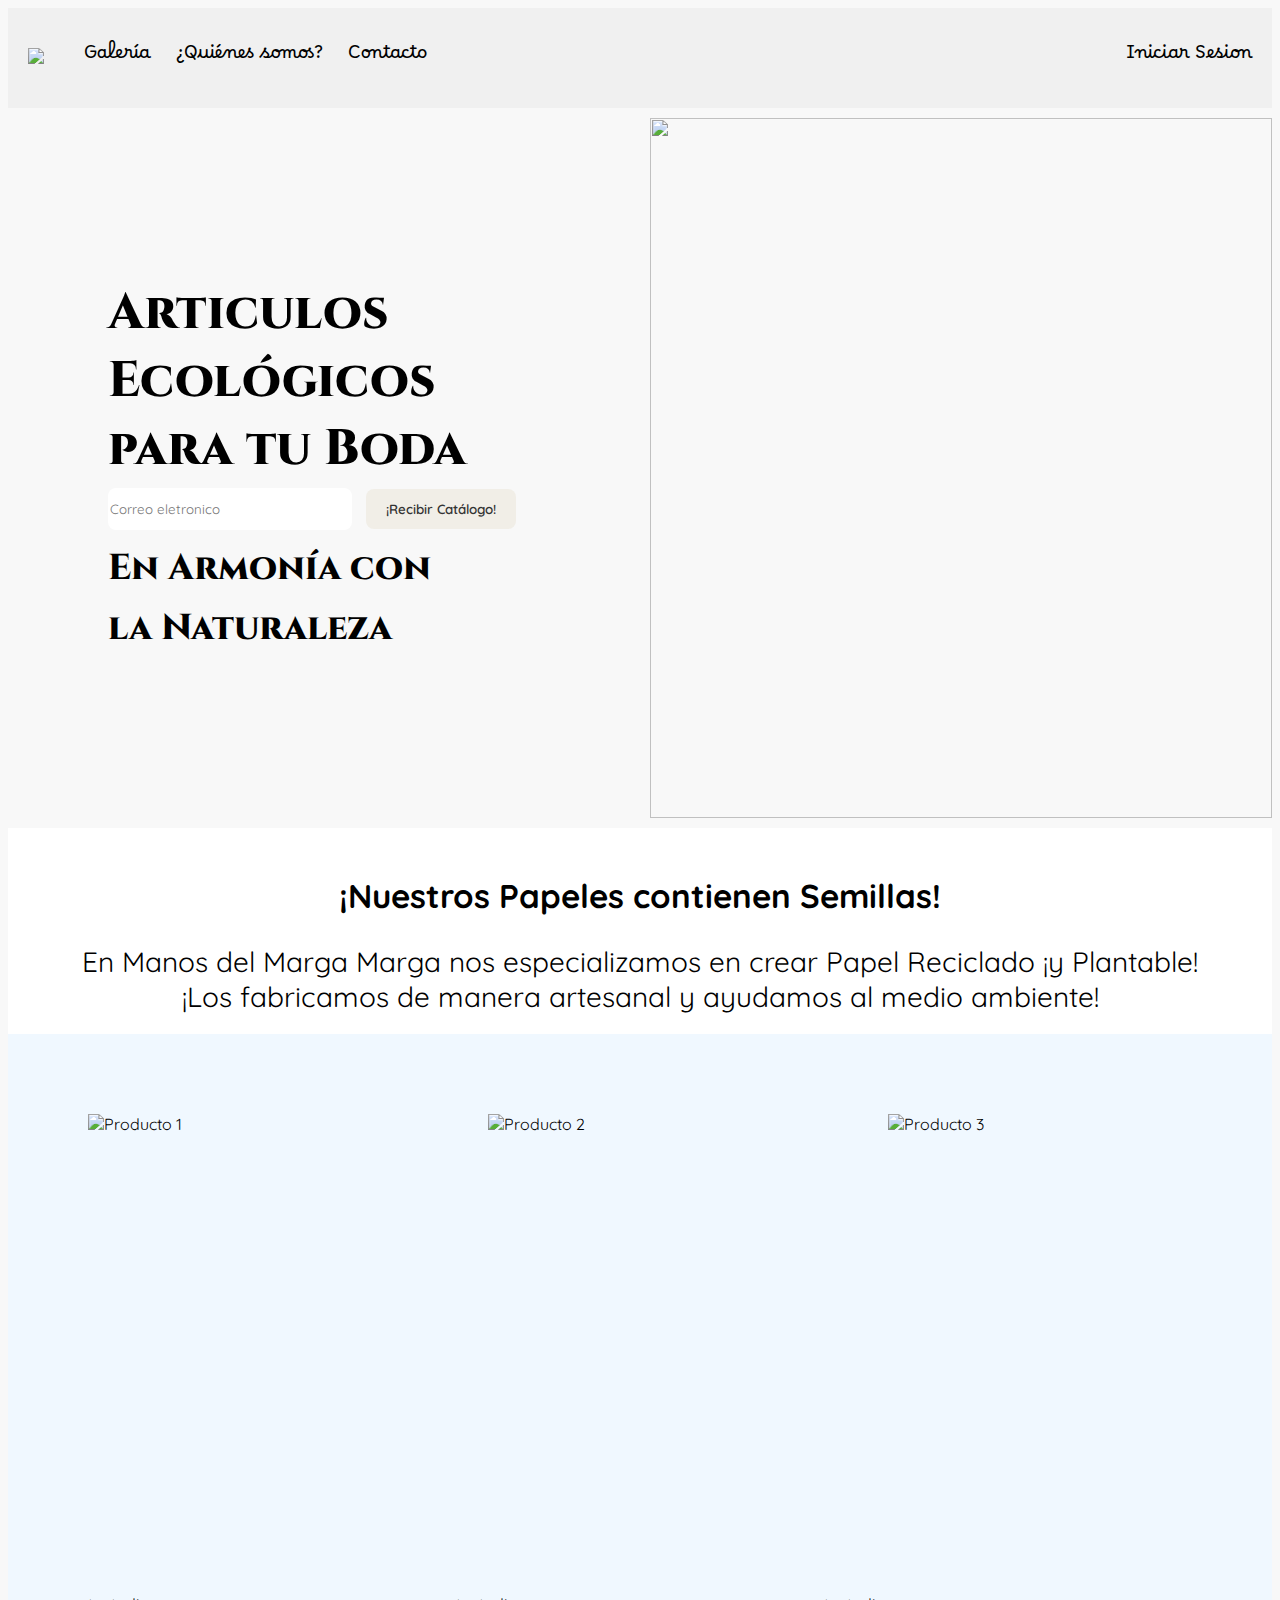
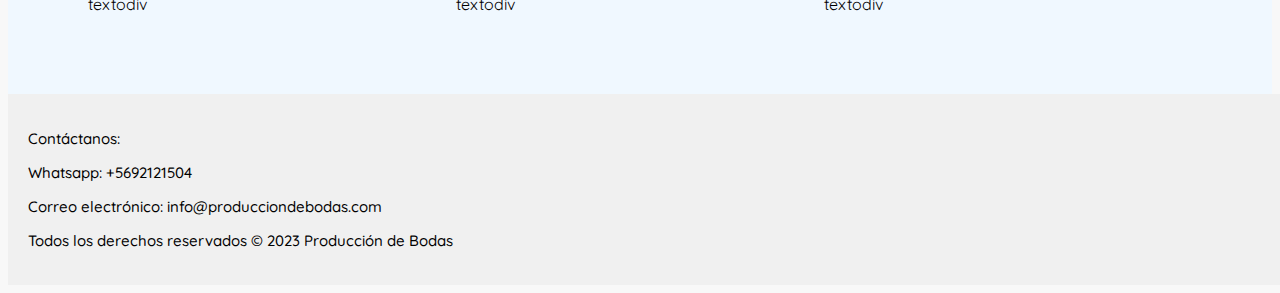
==== Indexpp.html @ 79b3c7c5 "Se agrega Index de Proyecto" ====
<!DOCTYPE html>
<html>
  <head>
    <meta charset="UTF-8">
    <link rel="preconnect" href="https://fonts.googleapis.com">
    <link rel="preconnect" href="https://fonts.gstatic.com" crossorigin>
    <link href="https://fonts.googleapis.com/css2?family=Borel&family=Cinzel:wght@400;500;600;700;800;900&family=Quicksand:wght@300;400;500;600;700&family=Roboto&display=swap" rel="stylesheet">  
   <style> 
      p {
       font-size: 15px;
       font-weight: 500;
      }
      header {
       display: flex;
       justify-content: space-between;
       align-items: center;
       background-color: #f0f0f0;
       padding: 20px;
       height: 60px; 
       }
        .cabezal {
          display: flex;
          align-items: center;
          flex-grow: 1; /* Ocupar espacio restante en la fila */
         }
         .logocabezalrow {
            margin-right: 40px;
          }
          .divmenutext {
            display: flex;
            align-items: center;
            font-size: 18px;
            font-family: borel;
            flex-grow: 1; /* Ocupar espacio restante en la fila */
            }
           .menutext1,
           .menutext2,
           .menutext3 {
              margin-right: 25px;
            }
           .menutext4 {
             margin-left: auto;
            }
      body {
       font-family: Quicksand;
       background-color: #f8f8f8;
       }
       .jumbotron {
         display: flex;
         background-color: #f8f8f8;
         padding: 10px;
         padding-right: 0px;
         height: 700px;
         }
         .izqjumbo {
           flex: 1;
           display: flex;
           flex-direction: column;
           justify-content: center;
           align-items:normal;
           padding-left: 10px;
           }
         /* Estilos para la sección derecha del jumbotron */
         .derjumbo {
           flex: 1;
           display: flex;
           justify-content: end;
           align-items: center;
           }
           .titlejumbotext {
            font-family: Cinzel;
            display: inline-block;
            font-size: 50px;
            font-weight: 800;
            margin-left: 80px;
            margin-block-end: 5px;
            }
            form {
              display: inline-block;
              margin-left: 80px;
              height: 30px;
              }
              button {
                font-family: Quicksand;
                font-weight: 600;
                background-color: rgb(241, 238, 231);
                color: #333;
                border: none;
                height: 40px;
                width: 150px;
                border-radius: 8px ;
                cursor: pointer;
                margin-left: 10px;
              }
              .emailform {
                font-family: Quicksand;
                background-color: #ffffff;
                border: none;
                height: 40px;
                width: 240px;
                border-radius: 8px;
              }
           .jumbosubtext {
              display: inline-block;
              font-family: Cinzel;
              font-size: 36px;
              font-weight: 800;
              margin-left: 80px;
              margin-top: 20px;
              padding-left: 50p;
              line-height: 60px;
           }
              /* Estilos para la imagen en la sección derecha del jumbotron */
          .imgderjumbo {
            height: 100%; /* Altura del 100% del alto de la ventana */
            width: 100%; /* Ancho del 100% del contenedor */
            max-height: 100%; /* Ajustar la imagen sin distorsionarla */
            object-fit: cover; /* Mantener la relación de aspecto */
            }
         
       .presentacion {
         display: block;
         background-color: #fff;
         padding: 20px;
         text-align: center;
         }
         h2 {
           font-size: 33px;
          }
         .textopresentacion {
           font-size: 28px;
          }
       .product-container {
          background-color: aliceblue;
          display: flex;
          flex-direction:row;
          align-items: center;
          justify-content: space-between;
          /* border-style: solid; */
          /* border-color: #333; */
          padding-right: 80px;
          padding-left: 80px;
          padding-top: 80px;
          }
          .product {
            display: flex;
            align-items: center;
            justify-content: center;
            /* border-style: solid; */
            /* border-color: #a3d705; */
          }
           .productimg {
              display: flex ;
              width: 400px;
              height: 400px;
              object-fit:cover;
              object-position: center;
              /* border-style: solid; */
              /* border-color: #f91105; */
          }
          .productext {
            height: 100px;
            width: 400px;
           /* border-style: solid; */
           /* border-color: #2296fb; */
          }
        footer {  
          display: block;
          background-color: #f0f0f0;
          padding: 20px;
          text-align: left;
          width: 100%; /* Ocupar todo el ancho disponible */
          left: 0; /* Asegurarse de que comience desde la izquierda */
         }
         footertext {
          font-size: 30px;
        }
     /* Media query para pantallas de hasta 768px */
     @media (max-width: 768px) {
            .jumbotron {
             flex-direction: column;
             height: auto;
             }

             .izqjumbo {
               margin-top: 20px;
               display: flex;
               align-items: center;
             }

             .derjumbo {
               margin: 20px 0;
             }
             .formjumbo {
              align-items: center;
             }
             .emailform,
              button {
                width: 100%;
                margin-left: 0;
              }

             .jumbosubtext {
                margin-left: 0;
                text-align: center;
                align-items: center;
              }
               /* Ajustar tamaño de fuente y margen para menú en pantallas más pequeñas */
            .divmenutext {
             font-size: 14px;
              margin-right: 15px;
            
            }
              /* Ajustar margen derecho de menú de INICIAR SESION en pantallas pequeñas */
            .menutext4 {
             margin-left: auto;
             align-items: end;
             }
            .presentacion {
              flex-direction: column;
              height: auto;
            }
          
            }
    </style>
  </head>
<body>
  <header>
    <div class="cabezal">
      <div class="logocabezalrow">
        <img class="logocabezal" src="/DESARROLLO Proyecto 1/imagenes proyecto 1/mmm_logo_head.png">
      </div>
      <div class="divmenutext">
        <span class="menutext1"> Galería</span>
        <span class="menutext2">¿Quiénes somos?</span>
        <span class="menutext3"> Contacto</span>
        <span class="menutext4"> Iniciar Sesion</span>
      </div>
      
    </div>
  </header>
  <div class="jumbotron">
    <div class="izqjumbo">
    
      <span class="titlejumbotext"> Articulos <br> </be>Ecológicos <br> para tu Boda</span>
    
      <div class="formjumbo">
       <form>
        <input class="emailform" type="email" placeholder="Correo eletronico" required>
        <button type="submit">¡Recibir Catálogo!</button>
       </form>
       </div>
       <span class="jumbosubtext">En Armonía con <br> la Naturaleza </span>
    </div>
    <div class="derjumbo">
      <img class="imgderjumbo" src="imagenes proyecto 1/DET_CORAZON_4.jpg" width="300px">
    </div>
  </div>

  <div class="presentacion">
    <h2>¡Nuestros Papeles contienen Semillas!</h2>
    <span class="textopresentacion">En Manos del Marga Marga nos especializamos en crear Papel Reciclado ¡y Plantable! <br>  ¡Los fabricamos de manera artesanal y ayudamos al medio ambiente!</span>
  </div>

  <div class="product-container">
     <div class="product">
       <img class=productimg src="/DESARROLLO Proyecto 1/imagenes proyecto 1/Mariposa Verde.jpg" alt="Producto 1">
     </div>
     <div class="product">
       <img class=productimg  src="/DESARROLLO Proyecto 1/imagenes proyecto 1/Mont_foto_AmKrf_4_28062023-03.jpg" alt="Producto 2">
     </div>
       <div class="product">
       <img class=productimg  src="/DESARROLLO Proyecto 1/imagenes proyecto 1/Tarjetilla mariposa2.jpg" alt="Producto 3">  
     </div>
  </div>
  <div class="product-container">
    <div class="productext"> textodiv
    </div>
    <div class="productext"> textodiv
    </div>
      <div class="productext">textodiv
    </div>
 </div>
  
  <footer> 
   <p>Contáctanos:</p>
   <p>Whatsapp: +5692121504</p>
   <p>Correo electrónico: info@producciondebodas.com</p>
   <p>Todos los derechos reservados © 2023 Producción de Bodas</p>
  </footer>
</body>
</html>
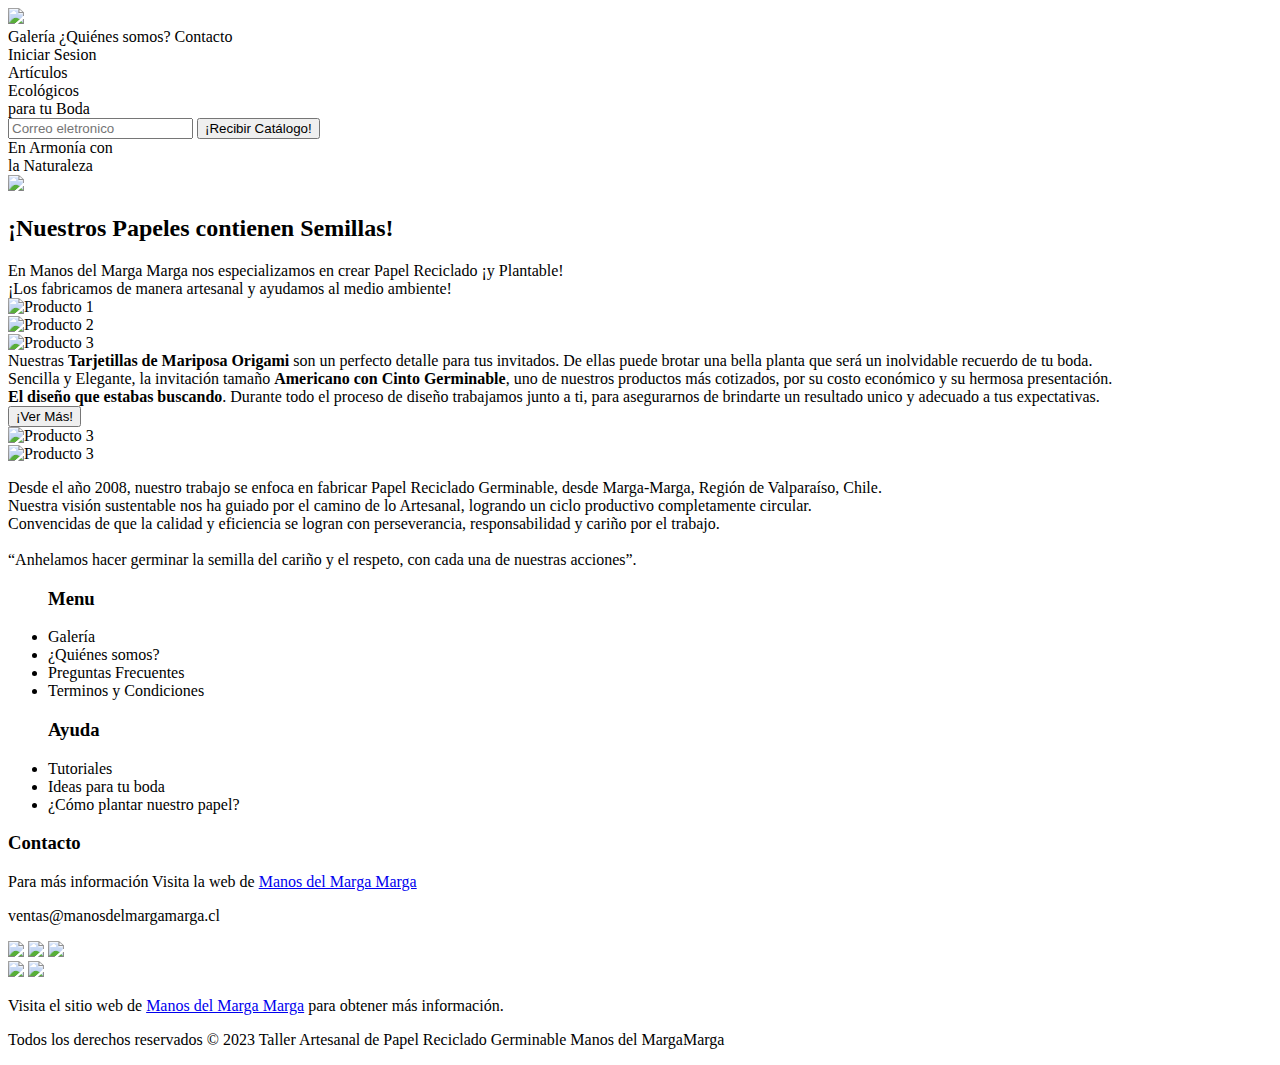
==== commit 2c3ce2cd: "se guarda version actualizada" ====
--- a/Indexpp.html
+++ b/Indexpp.html
@@ -5,255 +5,42 @@
     <link rel="preconnect" href="https://fonts.googleapis.com">
     <link rel="preconnect" href="https://fonts.gstatic.com" crossorigin>
     <link href="https://fonts.googleapis.com/css2?family=Borel&family=Cinzel:wght@400;500;600;700;800;900&family=Quicksand:wght@300;400;500;600;700&family=Roboto&display=swap" rel="stylesheet">  
-   <style> 
-      p {
-       font-size: 15px;
-       font-weight: 500;
-      }
-      header {
-       display: flex;
-       justify-content: space-between;
-       align-items: center;
-       background-color: #f0f0f0;
-       padding: 20px;
-       height: 60px; 
-       }
-        .cabezal {
-          display: flex;
-          align-items: center;
-          flex-grow: 1; /* Ocupar espacio restante en la fila */
-         }
-         .logocabezalrow {
-            margin-right: 40px;
-          }
-          .divmenutext {
-            display: flex;
-            align-items: center;
-            font-size: 18px;
-            font-family: borel;
-            flex-grow: 1; /* Ocupar espacio restante en la fila */
-            }
-           .menutext1,
-           .menutext2,
-           .menutext3 {
-              margin-right: 25px;
-            }
-           .menutext4 {
-             margin-left: auto;
-            }
-      body {
-       font-family: Quicksand;
-       background-color: #f8f8f8;
-       }
-       .jumbotron {
-         display: flex;
-         background-color: #f8f8f8;
-         padding: 10px;
-         padding-right: 0px;
-         height: 700px;
-         }
-         .izqjumbo {
-           flex: 1;
-           display: flex;
-           flex-direction: column;
-           justify-content: center;
-           align-items:normal;
-           padding-left: 10px;
-           }
-         /* Estilos para la sección derecha del jumbotron */
-         .derjumbo {
-           flex: 1;
-           display: flex;
-           justify-content: end;
-           align-items: center;
-           }
-           .titlejumbotext {
-            font-family: Cinzel;
-            display: inline-block;
-            font-size: 50px;
-            font-weight: 800;
-            margin-left: 80px;
-            margin-block-end: 5px;
-            }
-            form {
-              display: inline-block;
-              margin-left: 80px;
-              height: 30px;
-              }
-              button {
-                font-family: Quicksand;
-                font-weight: 600;
-                background-color: rgb(241, 238, 231);
-                color: #333;
-                border: none;
-                height: 40px;
-                width: 150px;
-                border-radius: 8px ;
-                cursor: pointer;
-                margin-left: 10px;
-              }
-              .emailform {
-                font-family: Quicksand;
-                background-color: #ffffff;
-                border: none;
-                height: 40px;
-                width: 240px;
-                border-radius: 8px;
-              }
-           .jumbosubtext {
-              display: inline-block;
-              font-family: Cinzel;
-              font-size: 36px;
-              font-weight: 800;
-              margin-left: 80px;
-              margin-top: 20px;
-              padding-left: 50p;
-              line-height: 60px;
-           }
-              /* Estilos para la imagen en la sección derecha del jumbotron */
-          .imgderjumbo {
-            height: 100%; /* Altura del 100% del alto de la ventana */
-            width: 100%; /* Ancho del 100% del contenedor */
-            max-height: 100%; /* Ajustar la imagen sin distorsionarla */
-            object-fit: cover; /* Mantener la relación de aspecto */
-            }
-         
-       .presentacion {
-         display: block;
-         background-color: #fff;
-         padding: 20px;
-         text-align: center;
-         }
-         h2 {
-           font-size: 33px;
-          }
-         .textopresentacion {
-           font-size: 28px;
-          }
-       .product-container {
-          background-color: aliceblue;
-          display: flex;
-          flex-direction:row;
-          align-items: center;
-          justify-content: space-between;
-          /* border-style: solid; */
-          /* border-color: #333; */
-          padding-right: 80px;
-          padding-left: 80px;
-          padding-top: 80px;
-          }
-          .product {
-            display: flex;
-            align-items: center;
-            justify-content: center;
-            /* border-style: solid; */
-            /* border-color: #a3d705; */
-          }
-           .productimg {
-              display: flex ;
-              width: 400px;
-              height: 400px;
-              object-fit:cover;
-              object-position: center;
-              /* border-style: solid; */
-              /* border-color: #f91105; */
-          }
-          .productext {
-            height: 100px;
-            width: 400px;
-           /* border-style: solid; */
-           /* border-color: #2296fb; */
-          }
-        footer {  
-          display: block;
-          background-color: #f0f0f0;
-          padding: 20px;
-          text-align: left;
-          width: 100%; /* Ocupar todo el ancho disponible */
-          left: 0; /* Asegurarse de que comience desde la izquierda */
-         }
-         footertext {
-          font-size: 30px;
-        }
-     /* Media query para pantallas de hasta 768px */
-     @media (max-width: 768px) {
-            .jumbotron {
-             flex-direction: column;
-             height: auto;
-             }
-
-             .izqjumbo {
-               margin-top: 20px;
-               display: flex;
-               align-items: center;
-             }
-
-             .derjumbo {
-               margin: 20px 0;
-             }
-             .formjumbo {
-              align-items: center;
-             }
-             .emailform,
-              button {
-                width: 100%;
-                margin-left: 0;
-              }
-
-             .jumbosubtext {
-                margin-left: 0;
-                text-align: center;
-                align-items: center;
-              }
-               /* Ajustar tamaño de fuente y margen para menú en pantallas más pequeñas */
-            .divmenutext {
-             font-size: 14px;
-              margin-right: 15px;
-            
-            }
-              /* Ajustar margen derecho de menú de INICIAR SESION en pantallas pequeñas */
-            .menutext4 {
-             margin-left: auto;
-             align-items: end;
-             }
-            .presentacion {
-              flex-direction: column;
-              height: auto;
-            }
-          
-            }
+    <meta name="viewport" content="width=device-width, initial-scale=1">
+    <link rel="stylesheet" href="/PROYECTO1/DESARROLLO Proyecto 1/Estilos.css"> 
+    <style> 
+      
     </style>
   </head>
 <body>
   <header>
     <div class="cabezal">
       <div class="logocabezalrow">
-        <img class="logocabezal" src="/DESARROLLO Proyecto 1/imagenes proyecto 1/mmm_logo_head.png">
+        <img class="logocabezal" src="/PROYECTO1/DESARROLLO Proyecto 1/imagenes proyecto 1/mmm_logo_head.png">
       </div>
       <div class="divmenutext">
         <span class="menutext1"> Galería</span>
         <span class="menutext2">¿Quiénes somos?</span>
         <span class="menutext3"> Contacto</span>
+      </div>
+      <div class="iniciarsesion">
         <span class="menutext4"> Iniciar Sesion</span>
       </div>
-      
     </div>
   </header>
   <div class="jumbotron">
     <div class="izqjumbo">
     
-      <span class="titlejumbotext"> Articulos <br> </be>Ecológicos <br> para tu Boda</span>
+      <span class="titlejumbotext"> Artículos <br> </be>Ecológicos <br> para tu Boda</span>
     
-      <div class="formjumbo">
        <form>
         <input class="emailform" type="email" placeholder="Correo eletronico" required>
         <button type="submit">¡Recibir Catálogo!</button>
        </form>
-       </div>
+
        <span class="jumbosubtext">En Armonía con <br> la Naturaleza </span>
     </div>
     <div class="derjumbo">
-      <img class="imgderjumbo" src="imagenes proyecto 1/DET_CORAZON_4.jpg" width="300px">
+      <img class="imgderjumbo" src="/PROYECTO1/DESARROLLO Proyecto 1/imagenes proyecto 1/DET_CORAZON_4.jpg" width="300px">
     </div>
   </div>
 
@@ -264,29 +51,78 @@
 
   <div class="product-container">
      <div class="product">
-       <img class=productimg src="/DESARROLLO Proyecto 1/imagenes proyecto 1/Mariposa Verde.jpg" alt="Producto 1">
+       <img class=productimg src="/PROYECTO1/DESARROLLO Proyecto 1/imagenes proyecto 1/Mariposa Verde.jpg" alt="Producto 1">
      </div>
      <div class="product">
-       <img class=productimg  src="/DESARROLLO Proyecto 1/imagenes proyecto 1/Mont_foto_AmKrf_4_28062023-03.jpg" alt="Producto 2">
+       <img class=productimg  src="/PROYECTO1/DESARROLLO Proyecto 1/imagenes proyecto 1/Mont_foto_AmKrf_4_28062023-03.jpg" alt="Producto 2">
      </div>
        <div class="product">
-       <img class=productimg  src="/DESARROLLO Proyecto 1/imagenes proyecto 1/Tarjetilla mariposa2.jpg" alt="Producto 3">  
+       <img class=productimg  src="/PROYECTO1/DESARROLLO Proyecto 1/imagenes proyecto 1/Tarjetilla mariposa2.jpg" alt="Producto 3">  
      </div>
   </div>
   <div class="product-container">
-    <div class="productext"> textodiv
+    <div class="productext"> Nuestras <strong> Tarjetillas de Mariposa Origami</strong> son un perfecto detalle para tus invitados. De ellas puede brotar una bella planta que será un inolvidable recuerdo de tu boda.
     </div>
-    <div class="productext"> textodiv
+    <div class="productext"> Sencilla y Elegante, la invitación tamaño <strong>Americano con Cinto Germinable</strong>, uno de nuestros productos más cotizados, por su costo económico y su hermosa presentación. 
     </div>
-      <div class="productext">textodiv
+      <div class="productext"> <strong>El diseño que estabas buscando</strong>. Durante todo el proceso de diseño trabajamos junto a ti, para asegurarnos de brindarte un resultado unico y adecuado a tus expectativas.
     </div>
- </div>
+  </div>
+  <div class="vermas"><button class="botonvermas" type="submit">¡Ver Más!</button>
+  </div>
+  <div class="papelcontainer">
+    <img class=papelimg  src="/PROYECTO1//DESARROLLO Proyecto 1/imagenes proyecto 1/brotes.png" alt="Producto 3">  
+    <div class=papelder> 
+     <img class=papelogo  src="/PROYECTO1/DESARROLLO Proyecto 1/imagenes proyecto 1/mmm_logo_head.png" alt="Producto 3">  
+     <p class="mmmtext">Desde el año 2008, nuestro trabajo se enfoca en fabricar Papel Reciclado Germinable, desde Marga-Marga, Región de Valparaíso, Chile.<br> Nuestra visión sustentable nos ha guiado por el camino de lo Artesanal, logrando un ciclo productivo completamente circular. <br> Convencidas de que la calidad y eficiencia se logran con perseverancia, responsabilidad y cariño por el trabajo.<br>
+       <br> “Anhelamos hacer germinar la semilla del cariño y el respeto, con cada una de nuestras acciones”.</p>
+     </div>
+    </div>
+
   
-  <footer> 
-   <p>Contáctanos:</p>
-   <p>Whatsapp: +5692121504</p>
-   <p>Correo electrónico: info@producciondebodas.com</p>
-   <p>Todos los derechos reservados © 2023 Producción de Bodas</p>
+  <footer>
+  
+   <div class="footmenu">
+     <ul> <h3>Menu</h3>
+       <li>Galería</li>
+       <li>¿Quiénes somos?</li>
+       <li>Preguntas Frecuentes</li>
+       <li>Terminos y Condiciones</li>
+     </ul>
+   </div>
+   <div class="foothelp">
+    <ul> <h3> Ayuda</h3>
+      <li>Tutoriales</li>
+      <li>Ideas para tu boda</li>
+      <li>¿Cómo plantar nuestro papel?</li>
+    </ul>
+    </div>
+    <div class="footcontact">
+      <div class="footcontactinfo"> <h3>Contacto</h3>
+        <p>Para más información Visita la web de <a href="https://www.manosdelmargamarga.cl" target="_blank">Manos del Marga Marga</a>
+        </p>
+        <p>ventas@manosdelmargamarga.cl</p>
+         
+      </div>
+        <div class="rrss">
+         <a href="#" target="_blank"><img class="rrssico" src="/PROYECTO1/DESARROLLO Proyecto 1/imagenes proyecto 1/LOGOWHTSP.png"></a>
+         <a href="#" target="_blank"><img class="rrssico" src="/PROYECTO1/DESARROLLO Proyecto 1/imagenes proyecto 1/LogoIG.png"></a>
+         <a href="#" target="_blank"><img class="rrssico" src="/PROYECTO1/DESARROLLO Proyecto 1/imagenes proyecto 1/LOGOPIN.png"></a>
+        </div>
+        <div class="doslogos">
+          <a href="#" target="_blank"><img class=doslogo1 src="/PROYECTO1/DESARROLLO Proyecto 1/imagenes proyecto 1/seal_bodas_es_CL.png"></a>
+          <a href="#" target="_blank"><img class=doslogo2 src="/PROYECTO1/DESARROLLO Proyecto 1/imagenes proyecto 1/WEB-logo-inventado.png"></a>
+        </div>
+      </div>
+  </div>
   </footer>
+       
+  <p>Visita el sitio web de <a href="https://www.manosdelmargamarga.cl" target="_blank">Manos del Marga Marga</a> para obtener más información.</ul>
+   </div>
+  <div class="derechos">
+    <p>Todos los derechos reservados © 2023 Taller Artesanal de Papel Reciclado Germinable Manos del MargaMarga</p>
+  </div>
+
+
 </body>
 </html>